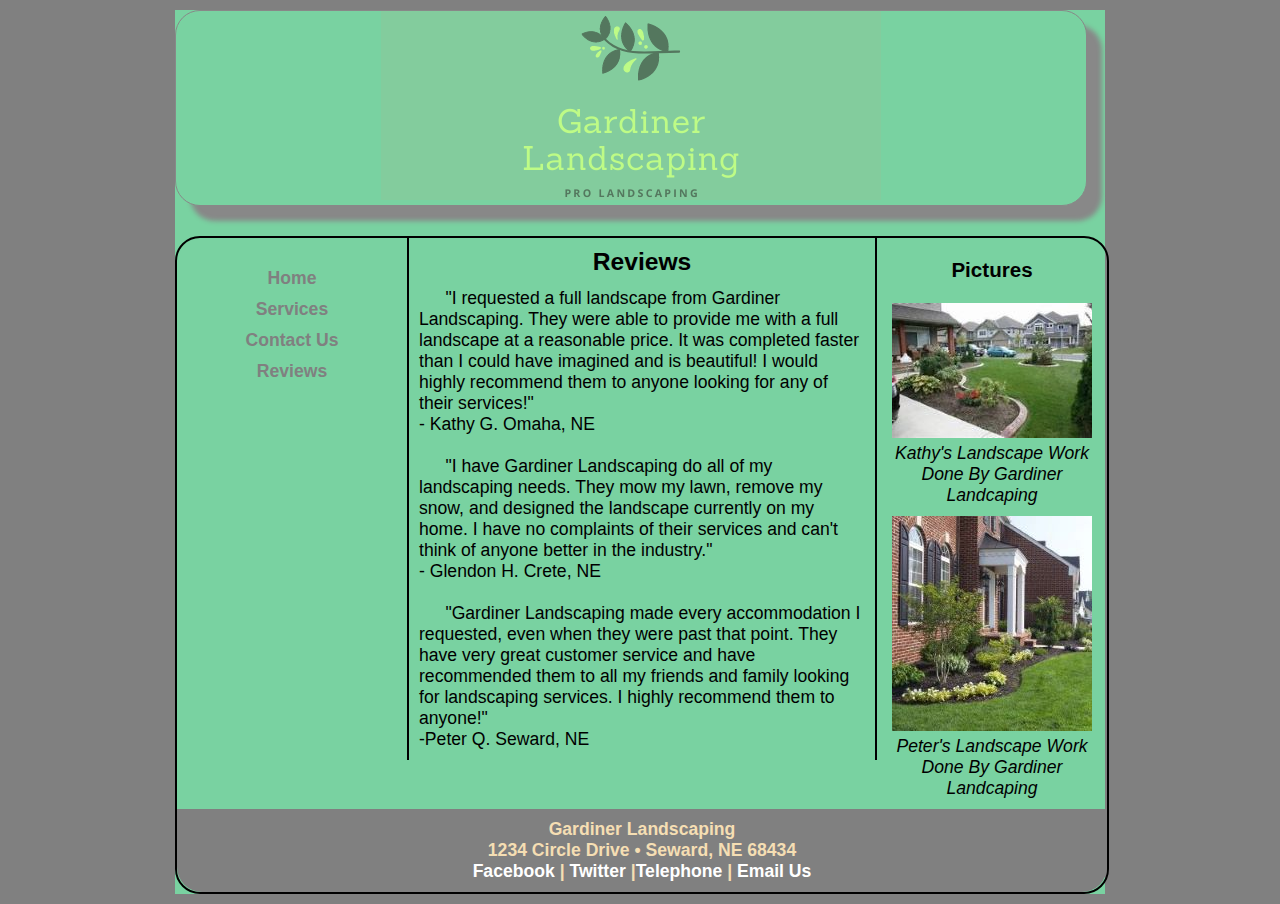
==== reviews.html @ 5edca4d3 "Add files via upload" ====
<!DOCTYPE html>
<html lang="en">
  <head>
	<!-- 
		Final Project CMIS 410
		Author: Caden Gardiner
		Date: 11/17/2021
		
		These web pages are for educational purposes only, all content should be considered fictional. 
	
	-->

<meta http-equiv = "Content-Type" content = "text/html; charset=utf-8" />
<title>Gardiner Lanscaping Services</title>
   <link href="css/styles.css" rel="stylesheet" />


</head>

<body>

<div id = "container"> 

<header> 

<a href="index.html"><img src="images/gl_logo.png" alt="Gardiner Landscaping Logo"/></a>

</header> 

<div id = "wrapper">
		 
<nav> 
	<ul>
	  <li><a href = "index.html">Home</a></li>
	  <li><a href = "services.html">Services</a></li>
	  <li><a href = "contact.html">Contact Us</a></li>
	  <li><a href = "reviews.html">Reviews</a></li>
	</ul>
</nav> 
	 
<article id = "main"> 

<h2>Reviews</h2>

	<p>"I requested a full landscape from Gardiner Landscaping. They were able to provide me with a full landscape at a reasonable price. It was completed faster than I could have imagined and is beautiful! I would highly recommend them to anyone looking for any of their services!" <br>- Kathy G. Omaha, NE</p><br>
	
	<p>"I have Gardiner Landscaping do all of my landscaping needs. They mow my lawn, remove my snow, and designed the landscape currently on my home. I have no complaints of their services and can't think of anyone better in the industry." <br>- Glendon H. Crete, NE</p><br>
	
	<p>"Gardiner Landscaping made every accommodation I requested, even when they were past that point. They have very great customer service and have recommended them to all my friends and family looking for landscaping services. I highly recommend them to anyone!"<br>-Peter Q. Seward, NE</p>
</article> <!-- end main -->

<aside> 

<h3>Pictures</h3>

<figure>
  <img src = "images/gl_kathy.jpg" alt = "Kathy's Yard Landscape"  />

  <figcaption>
    Kathy's Landscape Work<br />
    Done By Gardiner Landcaping
  </figcaption> 
</figure>

<figure>
  <img src = "images/gl_peter.jpg" alt = "Peter's Yard Landscape"  />

  <figcaption>
    Peter's Landscape Work<br />
    Done By Gardiner Landcaping
  </figcaption> 
</figure>

</aside>

<footer> 

	<p>Gardiner Landscaping<br />
	1234 Circle Drive &bull; Seward, NE 68434<br />
	<a href = "https://facebook.com" target="_blank">Facebook</a> | <a href = "https://twitter.com" target="_blank">Twitter</a> |<a href="tel:+1234567890">Telephone</a> | <a href="mailto:gardinerlandscaping@example.com">Email Us</a></p>

</footer>  

</div> <!-- end wrapper --> 
</div> <!-- end container -->

</body>
</html>
---- css/styles.css ----
@charset "utf-8";
/*
   sample start file for final project - educational use only
   
   Author:   Caden Gardiner
   Date:     11/7/2021
   
  

*/

* {
    margin: 0; 
    padding: 0;
}

body {
    font-size: 1.1em;
    font-family: Arial, Helvetica, sans-serif;
	background-color: grey;
}

#container {
    width: 930px;
    border-width: 1px;
    margin: 0 auto;
    background-color: rgb(121, 210, 161);
}


header {
    width: 910px;	/* reduced by 20px to accommodate shadow */
    margin-bottom: 30px;
    margin-top: 10px;
    text-align: center;
    border: 1px solid #888888;
    box-shadow: 15px 15px 5px 0 #888888;
    border-radius: 25px; 
	background-color: rgb(121, 210, 161);
}

nav {
    width: 200px;
    margin: 0 5px 0 5px; 
    padding: 25px 10px 0 10px;
    float: left;
    text-align: center;
}

nav ul {
    font-weight: bold;
    list-style: none;
}

nav ul li a {
    padding: 5px;
    color: gray;
    text-decoration: none;
    display:block;
}

nav ul li a:hover {
    background: gray;
    border-radius: 10px;
    color: white;
}

#main {
    width: 446px;
    padding: 10px;
    float: left;
    color: black;
    border-left: 2px solid;
    border-right: 2px solid;     
}

#main p {
    text-indent: 1.5em;
}

figure{
    padding-top: 10px;
    text-align: center;
}

figcaption {
    font-style: italic;
}

aside {
    width: 200px;
    margin: 0 5px 0 5px;
    padding: 10px;
    float: right;
}

aside p {
    font-style: italic;
    font-size: 0.9em;
}

h2 {
    font-size: 1.4em;
    text-align: center;
    padding-bottom: 0.5em;
}

h3 {
    text-align: center;
    padding-bottom: 0.5em;
    padding-top: 0.5em;
}

p > img {
	display: block;
	margin-left: auto;
	margin-right: auto;
}

footer {
    width: 910px;
    margin: 0;
    padding: 10px;
    background-color: gray;
    clear: both;
    color: wheat;
    font-weight: bold;
    text-align: center;
	border-bottom-left-radius: 25px;
	border-bottom-right-radius: 25px;
}

#wrapper {
    width: 930px;
    margin-bottom: 10px;
    border: 2px solid;
    border-radius: 25px;
}/* navigation for footer */
footer a:link {
    color: white;
    text-decoration: none;
}

footer a:visited {
    color: navy;
    background-color: grey;
    text-decoration: none;
}

footer a:hover {
    text-decoration: underline;
}

/* Table Styles */

table.services {
	border: 10px solid gray;
	font-size: 0.75em;
	width: 100%;
}

table.services th, table.services td {
	border: 1px solid gray;
	padding: 5px;
	vertical-align: top;
}
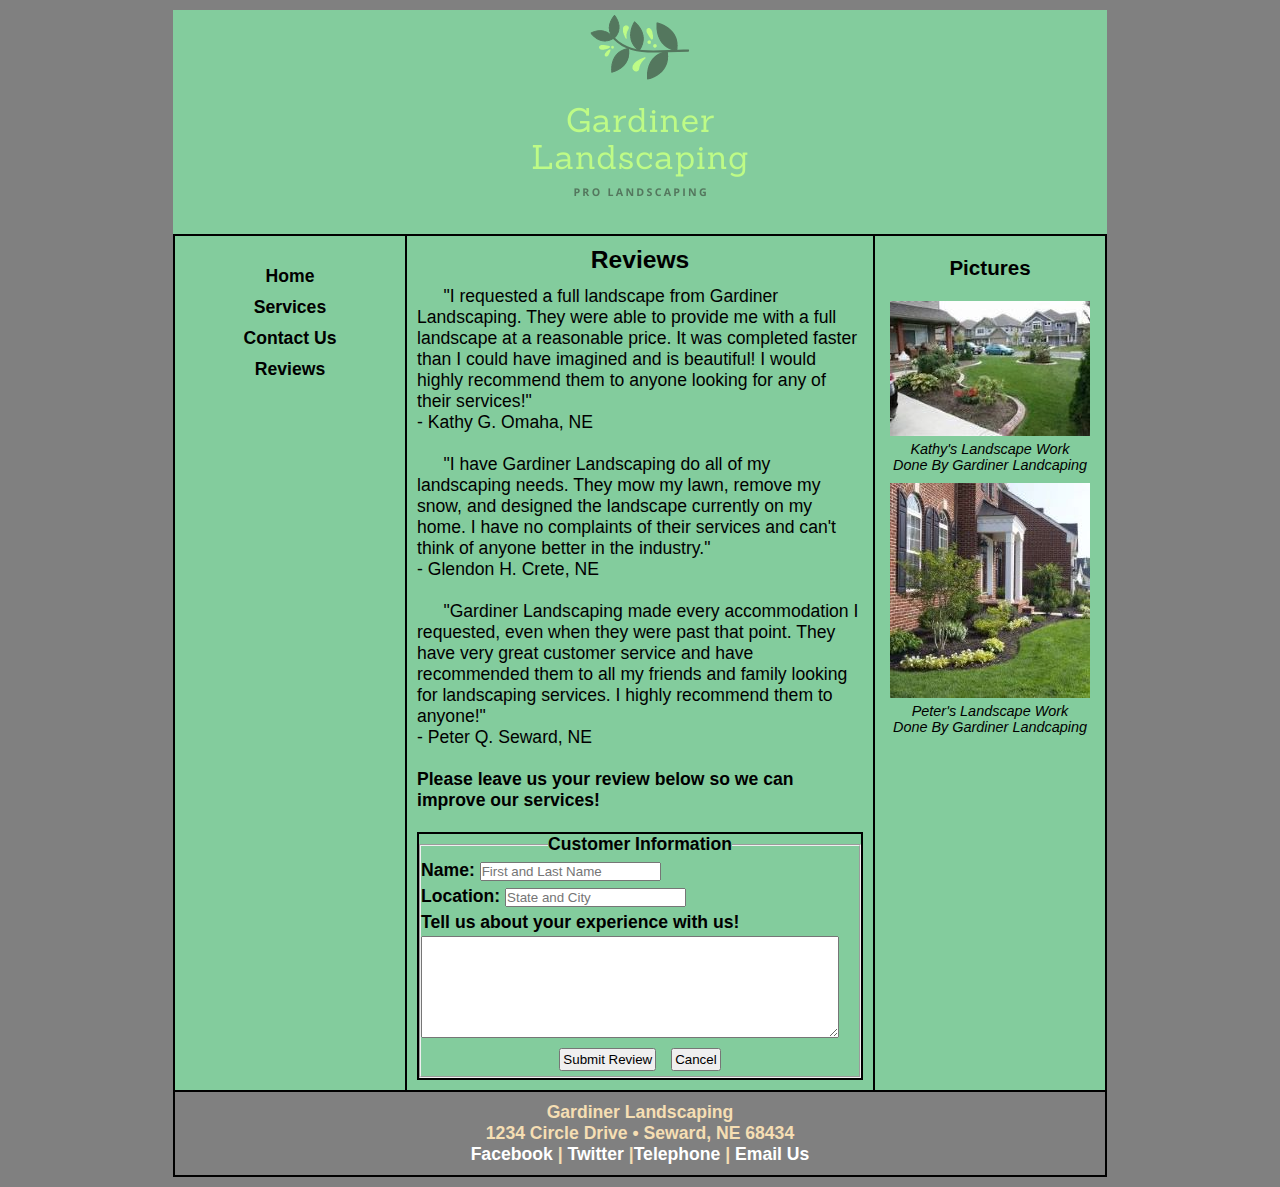
==== commit 8f48a1b2: "Add files via upload" ====
--- a/reviews.html
+++ b/reviews.html
@@ -46,7 +46,33 @@
 	
 	<p>"I have Gardiner Landscaping do all of my landscaping needs. They mow my lawn, remove my snow, and designed the landscape currently on my home. I have no complaints of their services and can't think of anyone better in the industry." <br>- Glendon H. Crete, NE</p><br>
 	
-	<p>"Gardiner Landscaping made every accommodation I requested, even when they were past that point. They have very great customer service and have recommended them to all my friends and family looking for landscaping services. I highly recommend them to anyone!"<br>-Peter Q. Seward, NE</p>
+	<p>"Gardiner Landscaping made every accommodation I requested, even when they were past that point. They have very great customer service and have recommended them to all my friends and family looking for landscaping services. I highly recommend them to anyone!"<br>- Peter Q. Seward, NE</p><br>
+	
+	<h4>Please leave us your review below so we can improve our services!</h4></br>
+	
+	<form id="review">
+		<fieldset id="customerInfo">
+			<legend><b>Customer Information</b></legend>
+			
+		<div class="formRow">
+			<label for="name"><b>Name:</b></label>
+			<input name="custName" id="name" type="text" placeholder="First and Last Name" />
+		</div>
+		
+		<div class="formRow">
+			<label for="name"><b>Location:</b></label>
+			<input name="customerLocation" id="name" type="text" placeholder="State and City" />
+		</div>
+		
+		<label for="commBox"><b>Tell us about your experience with us!</b></label>
+		<textarea name="customerReview" id="commBox"></textarea>
+		
+		<div id="buttons">
+			<input type="submit" value="Submit Review" />
+			<input type="reset" value="Cancel" />
+		</div>
+	</form>
+		
 </article> <!-- end main -->
 
 <aside> 
--- a/css/styles.css
+++ b/css/styles.css
@@ -21,22 +21,20 @@
 }
 
 #container {
-    width: 930px;
+    width: 934px;
     border-width: 1px;
     margin: 0 auto;
-    background-color: rgb(121, 210, 161);
+    background-color: #83CC9D;
 }
 
 
 header {
-    width: 910px;	/* reduced by 20px to accommodate shadow */
+    width: 934px;	/* reduced by 20px to accommodate shadow */
     margin-bottom: 30px;
     margin-top: 10px;
     text-align: center;
-    border: 1px solid #888888;
-    box-shadow: 15px 15px 5px 0 #888888;
-    border-radius: 25px; 
-	background-color: rgb(121, 210, 161);
+    border: 1px;
+	background-color: #83CC9D;
 }
 
 nav {
@@ -54,7 +52,9 @@
 
 nav ul li a {
     padding: 5px;
-    color: gray;
+    color: black;
+	border: 1px;
+	border-color: black;
     text-decoration: none;
     display:block;
 }
@@ -85,6 +85,7 @@
 
 figcaption {
     font-style: italic;
+	font-size: .82em;
 }
 
 aside {
@@ -126,15 +127,13 @@
     color: wheat;
     font-weight: bold;
     text-align: center;
-	border-bottom-left-radius: 25px;
-	border-bottom-right-radius: 25px;
+	border-top: 2px solid black;
 }
 
 #wrapper {
     width: 930px;
     margin-bottom: 10px;
     border: 2px solid;
-    border-radius: 25px;
 }/* navigation for footer */
 footer a:link {
     color: white;
@@ -151,6 +150,35 @@
     text-decoration: underline;
 }
 
+textarea {
+	margin-top: 3px;
+	height: 100px;
+	width: 95%;
+}
+
+div#buttons {
+	text-align: center;
+	width: 100%
+}
+
+input[type='submit'], input[type='reset'] {
+	padding: 2px;
+	margin: 5px;
+}
+
+form {
+	border: 2px solid;
+}
+
+div.formRow {
+	margin-top: 5px;
+	margin-bottom: 5px;
+}
+
+legend {
+	text-align: center;
+}
+
 /* Table Styles */
 
 table.services {
@@ -164,3 +192,7 @@
 	padding: 5px;
 	vertical-align: top;
 }
+
+table.services tfoot {
+	text-align: center;
+}
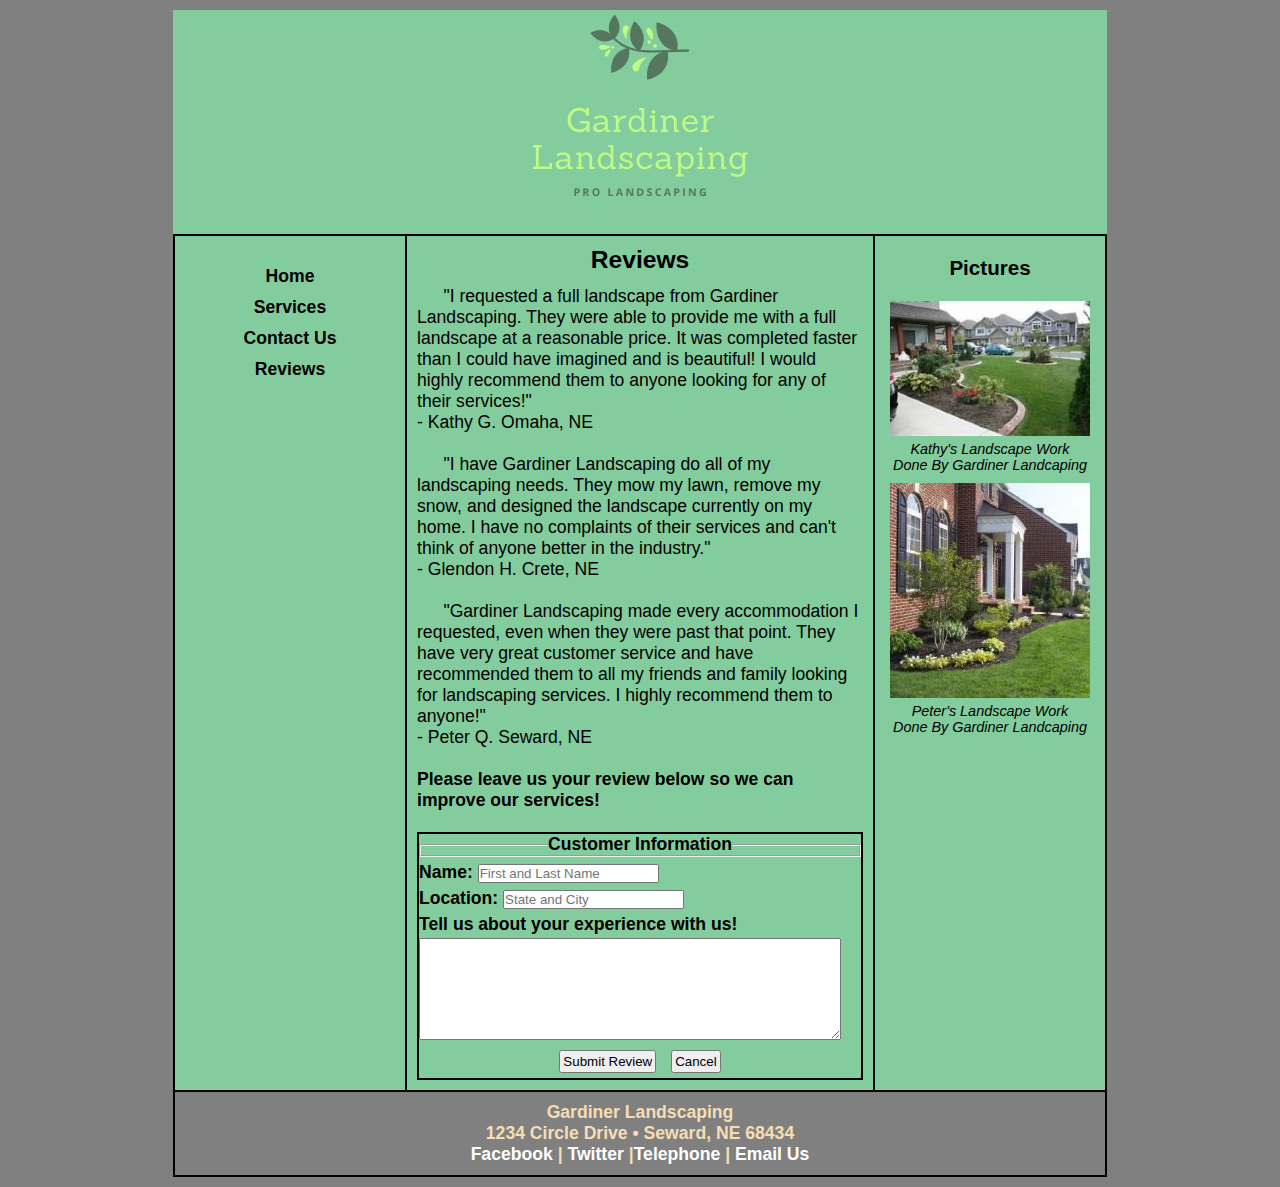
==== commit ff2a1f3f: "Add files via upload" ====
--- a/reviews.html
+++ b/reviews.html
@@ -48,11 +48,12 @@
 	
 	<p>"Gardiner Landscaping made every accommodation I requested, even when they were past that point. They have very great customer service and have recommended them to all my friends and family looking for landscaping services. I highly recommend them to anyone!"<br>- Peter Q. Seward, NE</p><br>
 	
-	<h4>Please leave us your review below so we can improve our services!</h4></br>
+	<h4>Please leave us your review below so we can improve our services!</h4><br>
 	
 	<form id="review">
 		<fieldset id="customerInfo">
 			<legend><b>Customer Information</b></legend>
+		</fieldset>
 			
 		<div class="formRow">
 			<label for="name"><b>Name:</b></label>
@@ -60,8 +61,8 @@
 		</div>
 		
 		<div class="formRow">
-			<label for="name"><b>Location:</b></label>
-			<input name="customerLocation" id="name" type="text" placeholder="State and City" />
+			<label for="location"><b>Location:</b></label>
+			<input name="customerLocation" id="location" type="text" placeholder="State and City" />
 		</div>
 		
 		<label for="commBox"><b>Tell us about your experience with us!</b></label>
